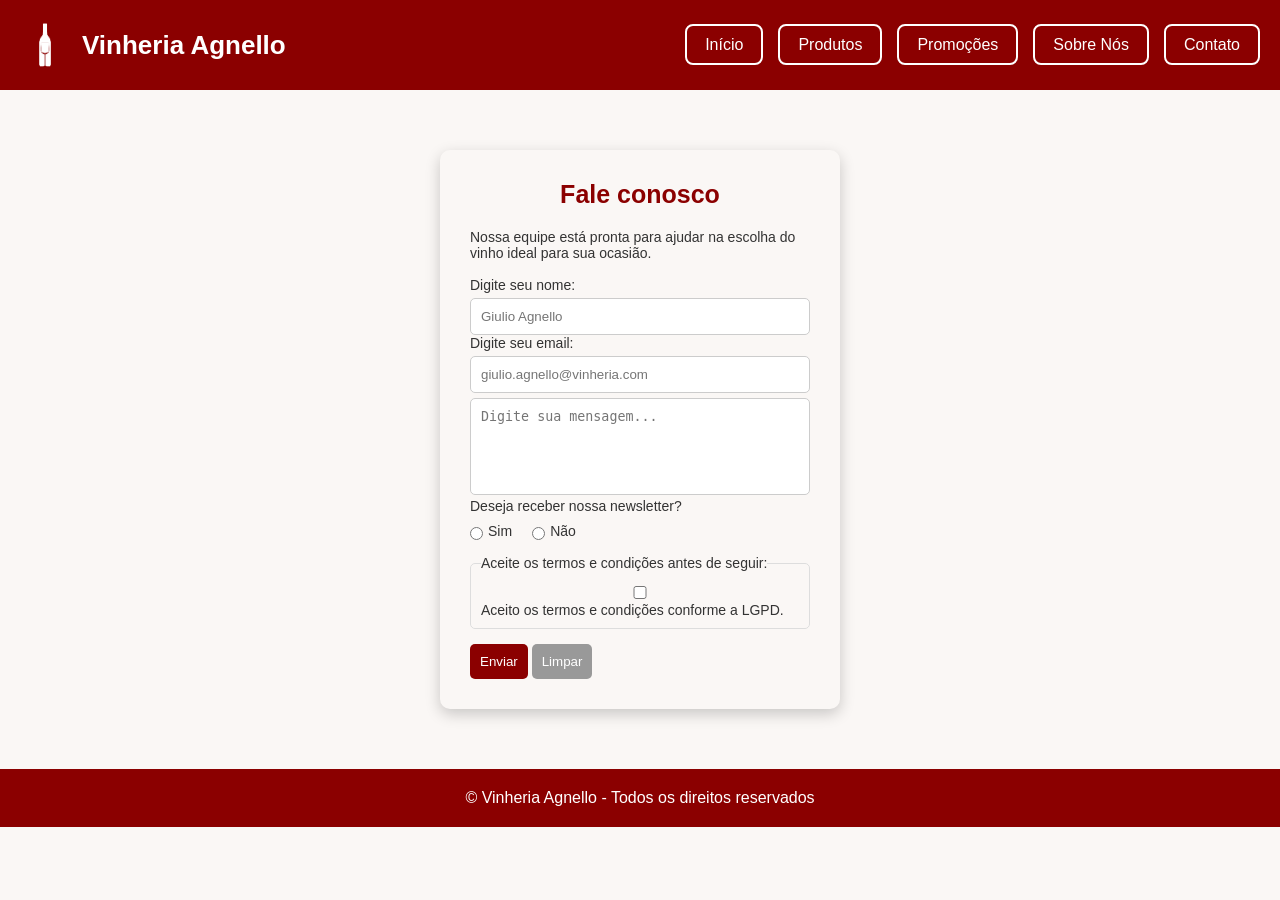
==== src/js/pages/contato.html @ 78ace69c "CP1 - Index, páginas e CSS" ====
<!DOCTYPE html>
<html lang="pt-br">
    <head>
        <meta charset="UTF-8">
        <meta name="viewport" content="width=device-width, initial-scale=1.0">

        <meta name="description" content="Vinheria Agnello: vinhos nacionais e importados com qualidade e atendimento especializado.">
        <meta name="keywords" content="vinhos, vinheria, vinho tinto, vinho branco, espumantes, vinhos importados">

        <title>Contato</title>

        <link rel="stylesheet" href="../../css/style.css">
    </head>
    <body>

        <header>
            <nav>
                <h1 class="logo-area">
                    <a href="../../../index.html">
                        <img src="../../assets/imgs/logo.png" alt="Logo Vinheria Agnello">
                        <h1>Vinheria Agnello</h1>
                    </a>
                </h1>
                <ul>
                    <li><a href="../../../index.html">Início</a></li>
                    <li><a href="./produtos.html">Produtos</a></li>
                    <li><a href="./promocoes.html">Promoções</a></li>
                    <li><a href="./sobre.html">Sobre Nós</a></li>
                    <li><a href="./contato.html">Contato</a></li>
                </ul>
            </nav>
        </header>

    <form class="contato"> 

            <h3>Fale conosco</h3> 
            
            <p>Nossa equipe está pronta para ajudar na escolha do vinho ideal para sua ocasião.</p><br>

            <div class="nome_email">

                <label for="nome"> Digite seu nome: </label> 
                <input type="text" name="nome" placeholder="Giulio Agnello" required>

                <label for="email"> Digite seu email: </label>
                <input type="email" name="email" placeholder="giulio.agnello@vinheria.com" required>

            </div>

            <textarea id="opiniao" name="opiniao" placeholder="Digite sua mensagem..." rows="5" required></textarea>

            <p>Deseja receber nossa newsletter?</p>

            <div class="radio-group">
                <label><input type="radio" name="newsletter">Sim</label>
                <label><input type="radio" name="newsletter">Não</label>
            </div>

            <fieldset> 
                <legend>Aceite os termos e condições antes de seguir:</legend> 
                <input type="checkbox" name="aceite" value="ok" required> 
                <label for="aceite">Aceito os termos e condições conforme a LGPD.</label> 
            </fieldset> 

                <button type="submit">Enviar</button> 
                <button type="reset">Limpar</button> 

        </form>

        <footer>
            <p>© Vinheria Agnello - Todos os direitos reservados</p>
        </footer>
    </body>
</html>
---- src/css/style.css ----
* {
margin: 0;
padding: 0;
box-sizing: border-box;
}

body {
font-family: Arial, Helvetica, sans-serif;
background-color: #faf7f5;
color: #333;
}

header {
background-color: #8B0000;
padding: 20px;
}

nav {
display: flex;
justify-content: space-between;
align-items: center;
}

nav ul {
display: flex;
gap: 15px;
list-style: none;
}

nav ul li a {
text-decoration: none;
color: white;
padding: 10px 18px;
border: 2px solid white;
border-radius: 8px;
transition: 0.3s;
}

nav ul li a:hover {
background-color: white;
color: #8B0000;
}

.logo-area a {
display: flex;
align-items: center;
gap: 12px;
text-decoration: none;
}

.logo-area img {
height: 50px;
}

.logo-area h1 {
font-size: 26px;
font-weight: bold;
color: white;
}

.banner {
background: linear-gradient(rgba(139,0,0,0.8), rgba(139,0,0,0.8));
height: 400px;

display: flex;
flex-direction: column;
justify-content: center;
align-items: center;

text-align: center;
color: white;
padding: 20px;
}

.banner h2 {
font-size: 42px;
margin-bottom: 15px;
}

.banner p {
font-size: 18px;
margin-bottom: 25px;
}

.banner a {
text-decoration: none;
background-color: white;
color: #8B0000;
padding: 12px 25px;
border-radius: 8px;
font-weight: bold;
transition: 0.3s;
}

.banner a:hover {
background-color: #5a0000;
color: white;
}

.diferencial-sobre {
background-color: #f8f5f2;
padding: 60px 20px;
text-align: center;
}

.diferencial-sobre h2 {
font-size: 36px;
color: #8B0000;
margin-bottom: 25px;
}

.diferencial-sobre p {
max-width: 750px;
margin: 10px auto;
font-size: 18px;
line-height: 1.6;
color: #444;
}

.produtos {
max-width: 1100px;
margin: 60px auto;
padding: 20px;
}

.produtos h1 {
text-align: center;
font-size: 36px;
color: #8B0000;
margin-bottom: 40px;
}

.produtos-grid {
display: grid;
grid-template-columns: repeat(auto-fit, minmax(220px, 1fr));
gap: 25px;
}

.produto-card {
background-color: white;
border-radius: 8px;
overflow: hidden;
box-shadow: 0px 3px 8px rgba(0,0,0,0.1);
transition: 0.3s;
text-align: center;
}

.produto-card:hover {
transform: translateY(-6px);
}

.produto-card img {
width: 100%;
height: 180px;
object-fit: cover;
}

.produto-card h3 {
color: #8B0000;
margin: 15px 0 10px;
}

.produto-card p {
padding: 0 15px 20px;
font-size: 15px;
color: #555;
}

.promocoes {
max-width: 1100px;
margin: 60px auto;
padding: 20px;
}

.promocoes h1 {
text-align: center;
font-size: 36px;
color: #8B0000;
margin-bottom: 40px;
}

.promocoes-grid {
display: grid;
grid-template-columns: repeat(auto-fit, minmax(260px, 1fr));
gap: 25px;
}

.promo-card {
background-color: white;
border-radius: 8px;
overflow: hidden;
box-shadow: 0px 3px 8px rgba(0,0,0,0.1);
transition: 0.3s;
text-align: center;
}

.promo-card:hover {
transform: translateY(-6px);
}

.promo-card img {
width: 100%;
height: 200px;
object-fit: cover;
}

.promo-card h3 {
color: #8B0000;
margin: 15px 0 10px;
}

.promo-card p {
padding: 0 15px 20px;
color: #555;
}

.contato {
width: 400px;
margin: 60px auto;
padding: 30px;

border-radius: 10px;
box-shadow: 0px 5px 15px rgba(0,0,0,0.2);

font-size: 14px;
}

.contato h3 {
text-align: center;
color: #8B0000;
margin-bottom: 20px;
font-size: 25px;
}

.contato input,
.contato textarea {
width: 100%;
padding: 10px;
margin-top: 5px;

border-radius: 5px;
border: 1px solid #ccc;
}

.contato textarea {
resize: none;
}

.radio-group {
display: flex;
align-items: center;
gap: 20px;
margin-top: 8px;
}

.radio-group label {
display: flex;
align-items: center;
gap: 5px;
cursor: pointer;
}

.contato fieldset {
margin-top: 15px;
padding: 10px;

border-radius: 5px;
border: 1px solid #ddd;
}

.contato button {
margin-top: 15px;
padding: 10px;

border: none;
border-radius: 5px;

background-color: #8B0000;
color: white;

cursor: pointer;
transition: 0.3s;
}

.contato button:hover {
background-color: #5a0000;
}

.contato button[type="reset"] {
background-color: #999;
}

.contato button[type="reset"]:hover {
background-color: #666;
}

.tabela-safras {
display: flex;
flex-direction: column;
align-items: center;
text-align: center;
color: #555;
}

.titulo-safras {
color: #5a0000;
}

table {
border-collapse: collapse;
box-shadow: 0px 5px 15px rgba(0,0,0,0.2);
font-size: 15px;
}

footer {
margin-top: 50px;
background-color: #8B0000;
color: white;
text-align: center;
padding: 20px;
}
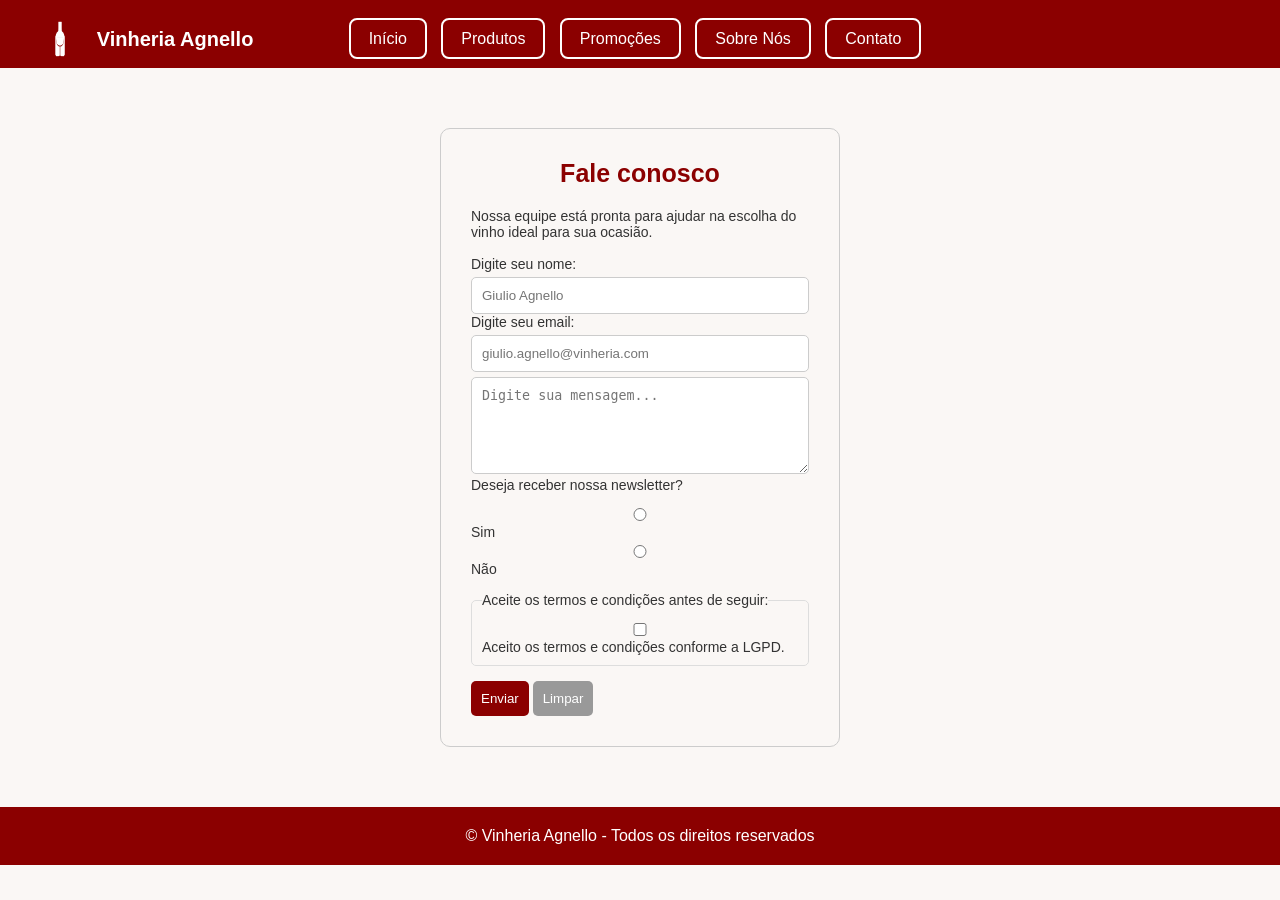
==== commit ccacaf28: "Entrega CP2" ====
--- a/src/js/pages/contato.html
+++ b/src/js/pages/contato.html
@@ -10,6 +10,7 @@
         <title>Contato</title>
 
         <link rel="stylesheet" href="../../css/style.css">
+        <link rel="stylesheet" href="../../css/efeito.css">
     </head>
     <body>
 
@@ -18,7 +19,7 @@
                 <h1 class="logo-area">
                     <a href="../../../index.html">
                         <img src="../../assets/imgs/logo.png" alt="Logo Vinheria Agnello">
-                        <h1>Vinheria Agnello</h1>
+                        <span>Vinheria Agnello</span>
                     </a>
                 </h1>
                 <ul>
--- a/src/css/style.css
+++ b/src/css/style.css
@@ -16,15 +16,48 @@
 }
 
 nav {
-display: flex;
-justify-content: space-between;
-align-items: center;
+position: relative;
+text-align: center;
+}
+
+a {
+text-decoration: none;
+}
+
+.logo-area {
+position: absolute;
+left: 20px;
+top: 50%;
+transform: translateY(-50%);
+}
+
+.logo-area img {
+height: 40px;
+vertical-align: middle;
+}
+
+
+.logo-area span {
+vertical-align: middle;
+margin-left: 10px;
+font-size: 20px;
+font-weight: bold;
+color: white;
+}
+
+.logo-area a {
+text-decoration: none;
+color: white;
 }
 
 nav ul {
-display: flex;
-gap: 15px;
-list-style: none;
+list-style-type: none;
+margin-top: 10px;
+}
+
+nav ul li {
+display: inline-block;
+margin-right: 10px;
 }
 
 nav ul li a {
@@ -33,43 +66,14 @@
 padding: 10px 18px;
 border: 2px solid white;
 border-radius: 8px;
-transition: 0.3s;
-}
-
-nav ul li a:hover {
-background-color: white;
-color: #8B0000;
-}
-
-.logo-area a {
-display: flex;
-align-items: center;
-gap: 12px;
-text-decoration: none;
-}
-
-.logo-area img {
-height: 50px;
-}
-
-.logo-area h1 {
-font-size: 26px;
-font-weight: bold;
-color: white;
 }
 
 .banner {
-background: linear-gradient(rgba(139,0,0,0.8), rgba(139,0,0,0.8));
+background-color: #8B0000;
 height: 400px;
-
-display: flex;
-flex-direction: column;
-justify-content: center;
-align-items: center;
-
-text-align: center;
-color: white;
-padding: 20px;
+text-align: center;
+color: white;
+padding: 80px 20px;
 }
 
 .banner h2 {
@@ -89,12 +93,6 @@
 padding: 12px 25px;
 border-radius: 8px;
 font-weight: bold;
-transition: 0.3s;
-}
-
-.banner a:hover {
-background-color: #5a0000;
-color: white;
 }
 
 .diferencial-sobre {
@@ -110,49 +108,37 @@
 }
 
 .diferencial-sobre p {
-max-width: 750px;
+width: 70%;
 margin: 10px auto;
 font-size: 18px;
-line-height: 1.6;
 color: #444;
 }
 
 .produtos {
-max-width: 1100px;
+width: 90%;
 margin: 60px auto;
-padding: 20px;
+text-align: center;
 }
 
 .produtos h1 {
-text-align: center;
 font-size: 36px;
 color: #8B0000;
 margin-bottom: 40px;
 }
 
-.produtos-grid {
-display: grid;
-grid-template-columns: repeat(auto-fit, minmax(220px, 1fr));
-gap: 25px;
-}
-
 .produto-card {
+display: inline-block;
+width: 220px;
+margin: 10px;
 background-color: white;
-border-radius: 8px;
-overflow: hidden;
-box-shadow: 0px 3px 8px rgba(0,0,0,0.1);
-transition: 0.3s;
-text-align: center;
-}
-
-.produto-card:hover {
-transform: translateY(-6px);
+border: 1px solid #ccc;
+border-radius: 8px;
+text-align: center;
 }
 
 .produto-card img {
 width: 100%;
 height: 180px;
-object-fit: cover;
 }
 
 .produto-card h3 {
@@ -161,47 +147,36 @@
 }
 
 .produto-card p {
-padding: 0 15px 20px;
+padding: 10px;
 font-size: 15px;
 color: #555;
 }
 
 .promocoes {
-max-width: 1100px;
+width: 90%;
 margin: 60px auto;
-padding: 20px;
+text-align: center;
 }
 
 .promocoes h1 {
-text-align: center;
 font-size: 36px;
 color: #8B0000;
 margin-bottom: 40px;
 }
 
-.promocoes-grid {
-display: grid;
-grid-template-columns: repeat(auto-fit, minmax(260px, 1fr));
-gap: 25px;
-}
-
 .promo-card {
+display: inline-block;
+width: 260px;
+margin: 10px;
 background-color: white;
-border-radius: 8px;
-overflow: hidden;
-box-shadow: 0px 3px 8px rgba(0,0,0,0.1);
-transition: 0.3s;
-text-align: center;
-}
-
-.promo-card:hover {
-transform: translateY(-6px);
+border: 1px solid #ccc;
+border-radius: 8px;
+text-align: center;
 }
 
 .promo-card img {
 width: 100%;
 height: 200px;
-object-fit: cover;
 }
 
 .promo-card h3 {
@@ -210,7 +185,7 @@
 }
 
 .promo-card p {
-padding: 0 15px 20px;
+padding: 10px;
 color: #555;
 }
 
@@ -218,10 +193,8 @@
 width: 400px;
 margin: 60px auto;
 padding: 30px;
-
+border: 1px solid #ccc;
 border-radius: 10px;
-box-shadow: 0px 5px 15px rgba(0,0,0,0.2);
-
 font-size: 14px;
 }
 
@@ -237,33 +210,21 @@
 width: 100%;
 padding: 10px;
 margin-top: 5px;
-
 border-radius: 5px;
 border: 1px solid #ccc;
 }
 
-.contato textarea {
-resize: none;
-}
-
 .radio-group {
-display: flex;
-align-items: center;
-gap: 20px;
-margin-top: 8px;
+margin-top: 10px;
 }
 
 .radio-group label {
-display: flex;
-align-items: center;
-gap: 5px;
-cursor: pointer;
+margin-right: 15px;
 }
 
 .contato fieldset {
 margin-top: 15px;
 padding: 10px;
-
 border-radius: 5px;
 border: 1px solid #ddd;
 }
@@ -271,35 +232,20 @@
 .contato button {
 margin-top: 15px;
 padding: 10px;
-
 border: none;
 border-radius: 5px;
-
-background-color: #8B0000;
-color: white;
-
+background-color: #8B0000;
+color: white;
 cursor: pointer;
-transition: 0.3s;
-}
-
-.contato button:hover {
-background-color: #5a0000;
 }
 
 .contato button[type="reset"] {
 background-color: #999;
 }
 
-.contato button[type="reset"]:hover {
-background-color: #666;
-}
-
 .tabela-safras {
-display: flex;
-flex-direction: column;
-align-items: center;
-text-align: center;
-color: #555;
+text-align: center;
+margin-top: 40px;
 }
 
 .titulo-safras {
@@ -307,9 +253,14 @@
 }
 
 table {
+margin: 0 auto;
 border-collapse: collapse;
-box-shadow: 0px 5px 15px rgba(0,0,0,0.2);
 font-size: 15px;
+}
+
+table, th, td {
+border: 1px solid #ccc;
+padding: 10px;
 }
 
 footer {
--- a/src/css/efeito.css
+++ b/src/css/efeito.css
@@ -0,0 +1,130 @@
+.logo-area img {
+transition: 0.3s;
+}
+
+.logo-area img:hover {
+transform: scale(1.1);
+}
+
+.logo-area span {
+transition: 0.3s;
+}
+
+.logo-area span:hover {
+color: #ffd700;
+}
+
+nav ul li a:hover {
+background-color: white;
+color: #8B0000;
+transition: 0.2s;
+}
+
+nav ul li a:active {
+transform: scale(0.95);
+}
+
+nav ul li a:focus {
+outline: 2px dashed yellow;
+}
+
+
+.banner a {
+transition: 0.3s;
+}
+
+.banner a:hover {
+background-color: #5a0000;
+color: white;
+transform: scale(1.1);
+}
+
+.produto-card,
+.promo-card {
+transition: 0.2s;
+}
+
+.produto-card:hover,
+.promo-card:hover {
+transform: translateY(-10px);
+}
+
+.produto-card:active,
+.promo-card:active {
+transform: scale(0.97);
+}
+
+.contato input:focus,
+.contato textarea:focus {
+border: 2px solid #8B0000;
+outline: none;
+}
+
+.contato button {
+transition: 0.3s;
+}
+
+.contato button:hover {
+transform: scale(1.05);
+}
+
+.contato button:active {
+transform: scale(0.95);
+}
+
+h2::after {
+content: "";
+display: block;
+width: 60px;
+height: 3px;
+background-color: #8B0000;
+margin: 10px auto;
+}
+
+.diferencial-sobre p::first-letter {
+font-size: 24px;
+font-weight: bold;
+color: #8B0000;
+}
+
+@keyframes aparecer {
+from {
+opacity: 0;
+}
+to {
+opacity: 1;
+}
+}
+
+@keyframes subir {
+from {
+transform: translateY(30px);
+opacity: 0;
+}
+to {
+transform: translateY(0);
+opacity: 1;
+}
+}
+
+.banner {
+animation: aparecer 1.5s;
+}
+
+.produto-card {
+animation: subir 0.8s;
+}
+
+.promo-card {
+animation: subir 1s;
+}
+
+.produto-card img,
+.promo-card img {
+transition: 0.3s;
+}
+
+.produto-card img:hover,
+.promo-card img:hover {
+transform: scale(1.05);
+}
